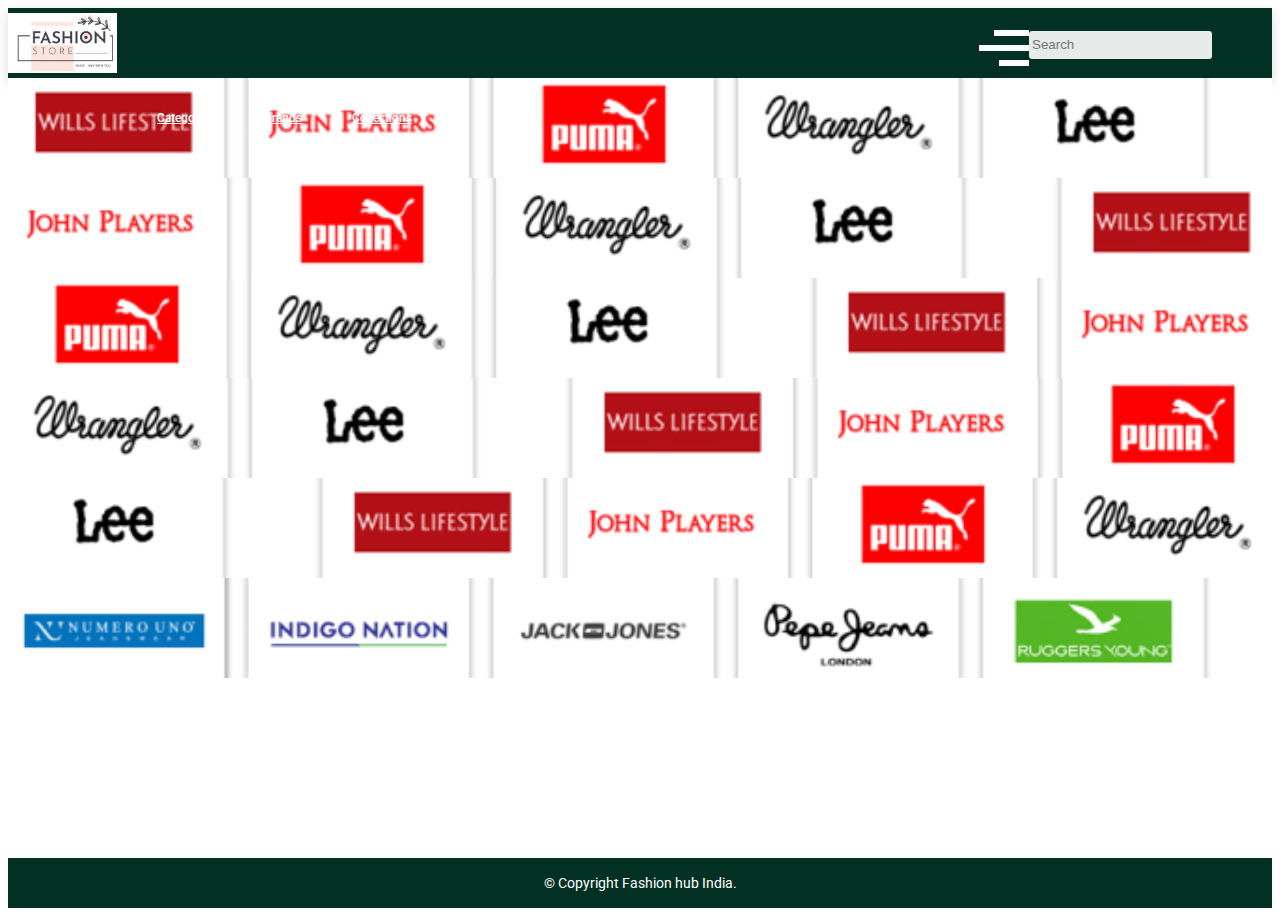
==== brands.htm @ ae0edb23 "sub-pages added" ====
<!doctype html>
<html lang="en">
  <head>
    <meta charset="utf-8">
    <meta name="viewport" content="width=device-width, initial-scale=1.0">
    <title>Web Project</title>
    <link rel="stylesheet" type="text/css" href="css/style.css">
    <link rel="stylesheet" type="text/css" href="css/responsive.css">
    <link rel="stylesheet" href="https://cdn.jsdelivr.net/npm/bootstrap@4.5.3/dist/css/bootstrap.min.css" integrity="sha384-TX8t27EcRE3e/ihU7zmQxVncDAy5uIKz4rEkgIXeMed4M0jlfIDPvg6uqKI2xXr2" crossorigin="anonymous">
    <link rel="stylesheet" href="https://cdnjs.cloudflare.com/ajax/libs/font-awesome/5.15.1/css/all.min.css" integrity="sha512-+4zCK9k+qNFUR5X+cKL9EIR+ZOhtIloNl9GIKS57V1MyNsYpYcUrUeQc9vNfzsWfV28IaLL3i96P9sdNyeRssA==" crossorigin="anonymous" />
  </head>

  <body>
    <header>
      <div class="container">
        <div class="logo-container">
          <img src="img/logo.jpg">
        </div>
        <div class="menu-container">
          <div class="responsive-menu d-flex d-md-none">
            <span class="burger-icon"></span>
          </div>
          <ul class="main-menu">
            <li><a href="categories.htm">Categories</a></li>
            <li><a href="brands.htm">Brands</a></li>
            <li><a href="collections.htm">Collections</a></li>
          </ul>
        </div>
        <div class="user-options ml-auto d-none d-lg-flex">
          <input type="text" placeholder="Search" />
          <i class="fas fa-user"></i>
          <i class="fas fa-luggage-cart"></i>
        </div>
      </div>
    </header>
    <main>
      <section>
        <div class="container pt-4">
          <div class="row">
              <div class="col-sm-3">
                    <div class="brand-img" style="background: url(img/clothing-brands.png) -75px -20px; background-size: 1300px;"></div>
              </div>
              <div class="col-sm-3">
                <div class="brand-img" style="background: url(img/clothing-brands.png) -317px -20px; background-size: 1300px;"></div>
              </div>
              <div class="col-sm-3">
                <div class="brand-img" style="background: url(img/clothing-brands.png) -562px -20px; background-size: 1300px;"></div>
            </div>
            <div class="col-sm-3">
                <div class="brand-img" style="background: url(img/clothing-brands.png) -806px -20px; background-size: 1300px;"></div>
            </div>
            <div class="col-sm-3">
                <div class="brand-img" style="background: url(img/clothing-brands.png) -1056px -20px; background-size: 1300px;"></div>
            </div>
            <div class="col-sm-3">
                <div class="brand-img" style="background: url(img/clothing-brands.png) -75px -149px; background-size: 1300px;"></div>
            </div>
              
          </div>
        </div>
      </section>
    </main>
    <footer>
      <div class="container text-center">
        &copy; Copyright Fashion hub India.
      </div>
    </footer>
    <script src="https://code.jquery.com/jquery-2.2.4.min.js" integrity="sha256-BbhdlvQf/xTY9gja0Dq3HiwQF8LaCRTXxZKRutelT44=" crossorigin="anonymous"></script>
    <script type="text/javascript" src="js/main.js"></script>
  </body>
  </html>
---- css/style.css ----
@import url('https://fonts.googleapis.com/css2?family=Roboto:wght@400;700&display=swap');

body {
    font-size: 12px;
    color: #023023;
    font-family: 'Roboto', sans-serif;
}
main {
    min-height: calc(100vh - 120px);
}
header {
    height: 70px;
    /* background-color: #0fc690; */
    background-color: #fff;
    background-color: #023023;
    box-shadow: 0 4px 12px 0 rgba(0,0,0,.15);
}
header .container {
    display: flex;
    flex-direction: row;
}
header .container .logo-container img {
    max-height: 60px;
    width: auto;
    margin: 5px 0;
}
header .container .menu-container {
    flex: 1;
}
header .container .menu-container .responsive-menu {
    position: relative;
    height: 100%;
}
header .container .menu-container .responsive-menu .burger-icon {
    position: absolute;
    right: 0;
    top: 50%;
    background: #ffffff;
    height: 6px;
    width: 50px;
}
header .container .menu-container .responsive-menu .burger-icon:before {
    content: " ";
    position: absolute;
    right: 0;
    top: -15px;
    background: #ffffff;
    height: 6px;
    width: 35px;
    transition: all .5s ease;
}
header .container .menu-container .responsive-menu .burger-icon:after {
    content: " ";
    position: absolute;
    right: 0;
    top: 15px;
    background: #ffffff;
    height: 6px;
    width: 30px;
    transition: all .5s ease;
}
header .container .menu-container .responsive-menu .burger-icon.close-icon {
    background: transparent;
}
header .container .menu-container .responsive-menu .burger-icon.close-icon:before {
    width: 35px;
    transform: rotate(45deg);
    top: 0px;
    right: -4px;
}
header .container .menu-container .responsive-menu .burger-icon.close-icon::after {
    transform: rotate(-45deg);
    top:0;
}
header .container .menu-container ul {
    list-style: none;
    margin: 0;
    display: flex;
    height: 100%;
    align-items: center;
}
header .container .menu-container ul li {
    font-weight: 500;
    margin-right: 50px ;
}
header .container .menu-container ul li a {
    color: #fff;
}
header .container .menu-container ul li a:hover {
    text-decoration: underline;
}
header .container .user-options {
    display: flex;
    align-items: center;
}
header .container .user-options input {
    background: rgba(255,255,255,0.9);
    height: 28px;
    border-style: none;
    border-radius: 3px;
    padding: 0 3px;
    outline: none;
}
header .container .user-options i {
    color: #ffffff;
    font-size: 18px;
    margin: 0 15px;
}
footer {
    background-color: #023023;
    height: 50px;
}
footer .container {
    display: flex;
    align-items: center;
    justify-content: center;
    color: #fff;
    height: 100%;
    font-size: 14px;
}

.cat-block {
    height: 200px;

}
.cat-block .cat-img {
    height: 150px;
    text-align: center;
}
.cat-block .cat-img img {
    max-height: 75%;
}
.cat-block .cat-name {
    text-align: center;
}
.brand-img {
    height: 100px;
    width: 100%;
}
---- css/responsive.css ----
@media (max-width: 768px) {
    header .container .menu-container .main-menu {
        background: red;
        position: absolute;
        height: 100%;
        background: rgba(2,48,35,0.8);
        flex-direction: column;
        width: 100%;
        left: 0;
        /* padding-top: 50px; */
        align-items: self-start;
        height: 0px;
        transition: all .5s ease;
        /* opacity: 0; */
    }
    header .container .menu-container .main-menu.menu-open {
        height: 100%;
    }
    header .container .menu-container .main-menu li {
        margin-bottom:20px;
    }
    header .container .menu-container .main-menu li:first-child {
        margin-top: 50px;
    }
}
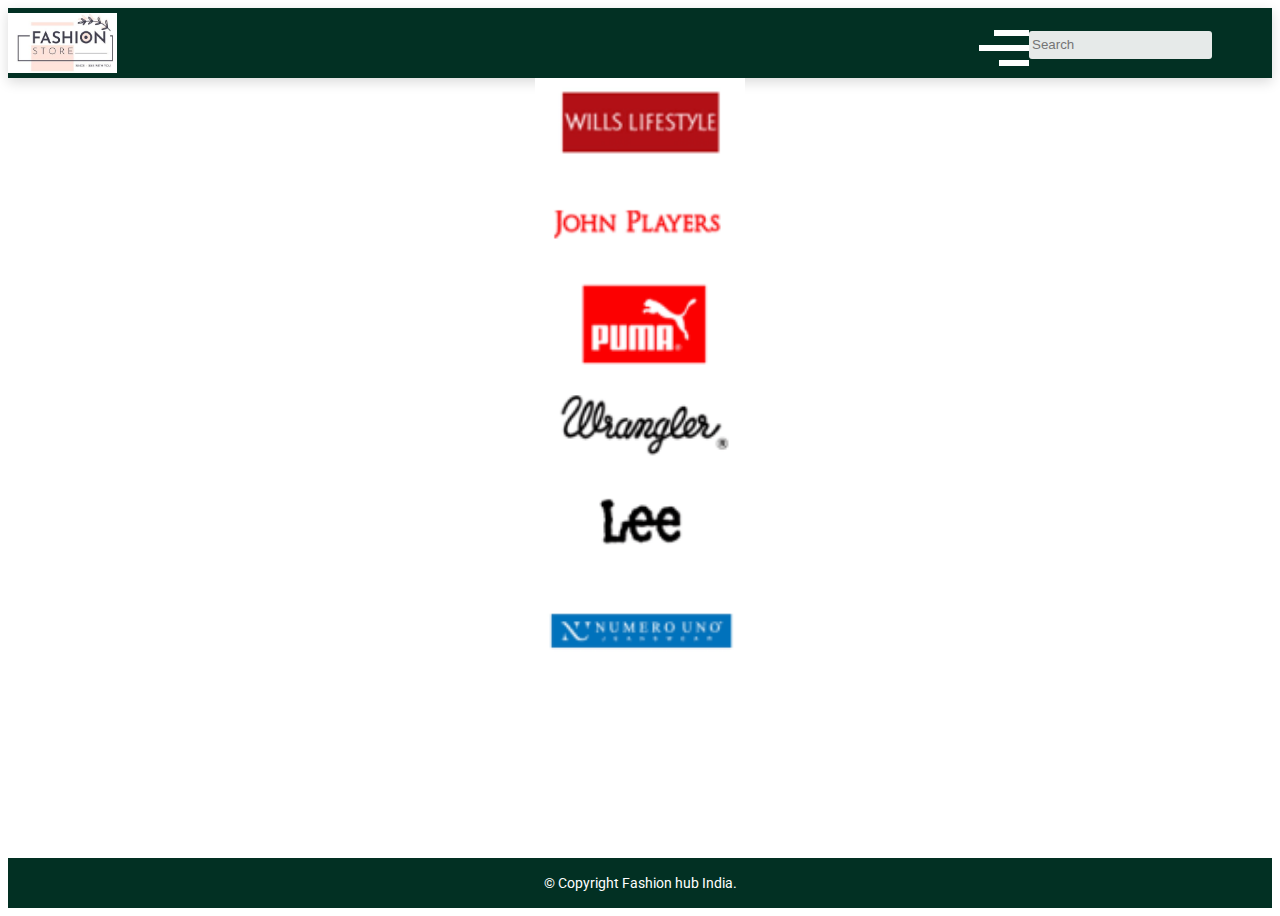
==== commit e7f96549: "changes for footer and brand page" ====
--- a/brands.htm
+++ b/brands.htm
@@ -8,13 +8,21 @@
     <link rel="stylesheet" type="text/css" href="css/responsive.css">
     <link rel="stylesheet" href="https://cdn.jsdelivr.net/npm/bootstrap@4.5.3/dist/css/bootstrap.min.css" integrity="sha384-TX8t27EcRE3e/ihU7zmQxVncDAy5uIKz4rEkgIXeMed4M0jlfIDPvg6uqKI2xXr2" crossorigin="anonymous">
     <link rel="stylesheet" href="https://cdnjs.cloudflare.com/ajax/libs/font-awesome/5.15.1/css/all.min.css" integrity="sha512-+4zCK9k+qNFUR5X+cKL9EIR+ZOhtIloNl9GIKS57V1MyNsYpYcUrUeQc9vNfzsWfV28IaLL3i96P9sdNyeRssA==" crossorigin="anonymous" />
+    <style type="text/css">
+      .col-sm-3 {
+        display: flex;
+        justify-content: center;
+      }
+    </style>
   </head>
 
   <body>
     <header>
       <div class="container">
         <div class="logo-container">
-          <img src="img/logo.jpg">
+          <a href="index.htm">
+            <img src="img/logo.jpg">
+          </a>
         </div>
         <div class="menu-container">
           <div class="responsive-menu d-flex d-md-none">
--- a/css/style.css
+++ b/css/style.css
@@ -6,7 +6,8 @@
     font-family: 'Roboto', sans-serif;
 }
 main {
-    min-height: calc(100vh - 120px);
+    height: calc(100vh - 120px);
+    overflow: auto;
 }
 header {
     height: 70px;
@@ -135,5 +136,5 @@
 }
 .brand-img {
     height: 100px;
-    width: 100%;
+    width: 210px;
 }--- a/css/responsive.css
+++ b/css/responsive.css
@@ -12,6 +12,7 @@
         height: 0px;
         transition: all .5s ease;
         /* opacity: 0; */
+        z-index: 99;
     }
     header .container .menu-container .main-menu.menu-open {
         height: 100%;
